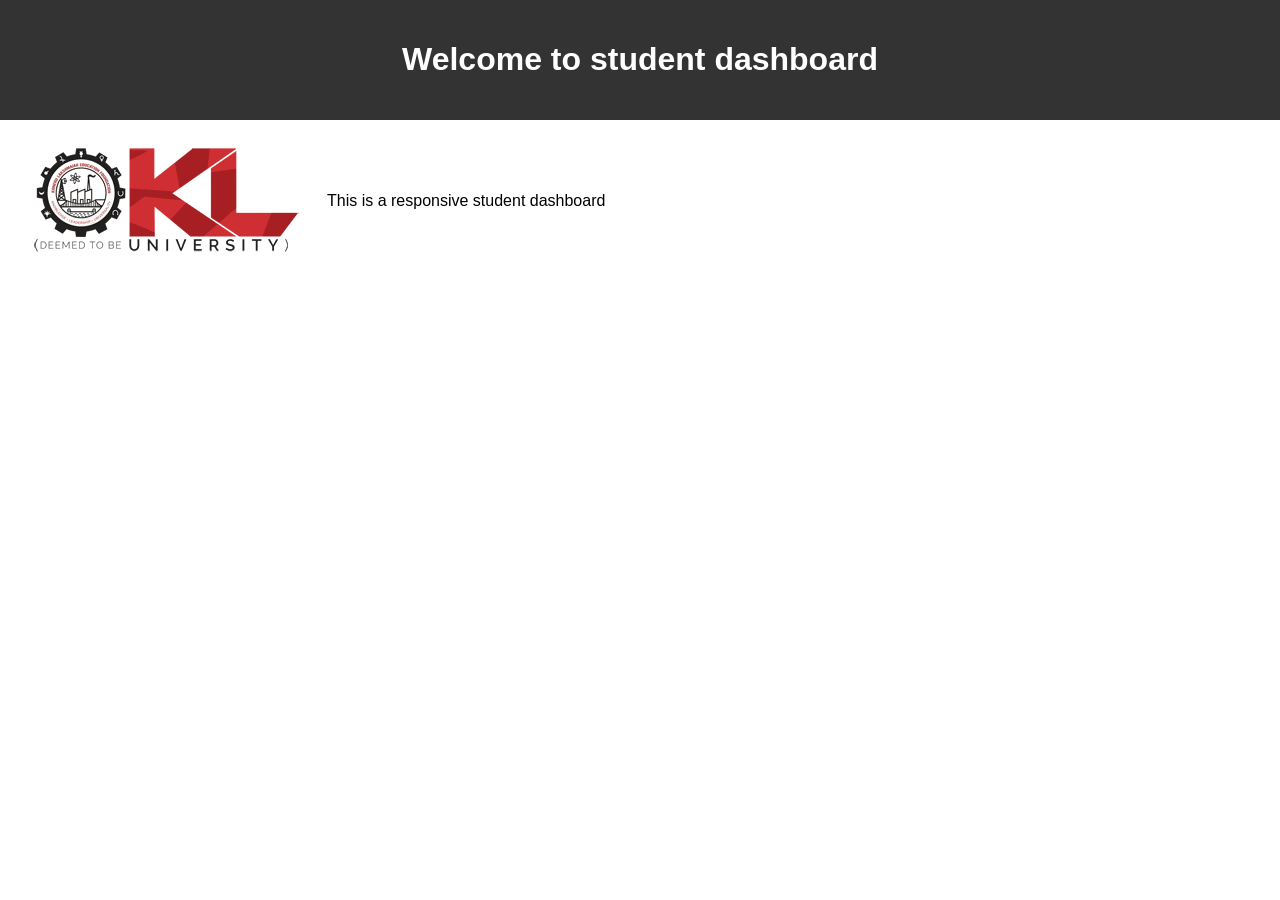
==== index.html @ 6de6828c "student dashboard" ====
<!DOCTYPE html>
<html lang="en">
<head>
<title>Student dashboard</title>
<link rel="stylesheet" href="style.css">
</head>
<body>
<header>
<h1>Welcome to student dashboard</h1>
</header>
<section class="about">
<img src="kluh.png">
<p>This is a responsive student dashboard</p>
</section>
</body>
</html>
---- style.css ----
body {
font-family: Arial, sans-serif;
margin: 0;
padding: 0;
}
header {
background-color: #333;
color: white;
padding: 20px;
text-align: center;
}
.about {
padding: 20px;
display: flex;
flex-direction: row;
align-items: center;
gap: 20px;
}
.responsive-img {
width: 100%;
max-width: 400px;
height: auto;
}
/* Media Query: Stack content on small screens */
@media (max-width: 600px) {
.about {
flex-direction: column;
}
}
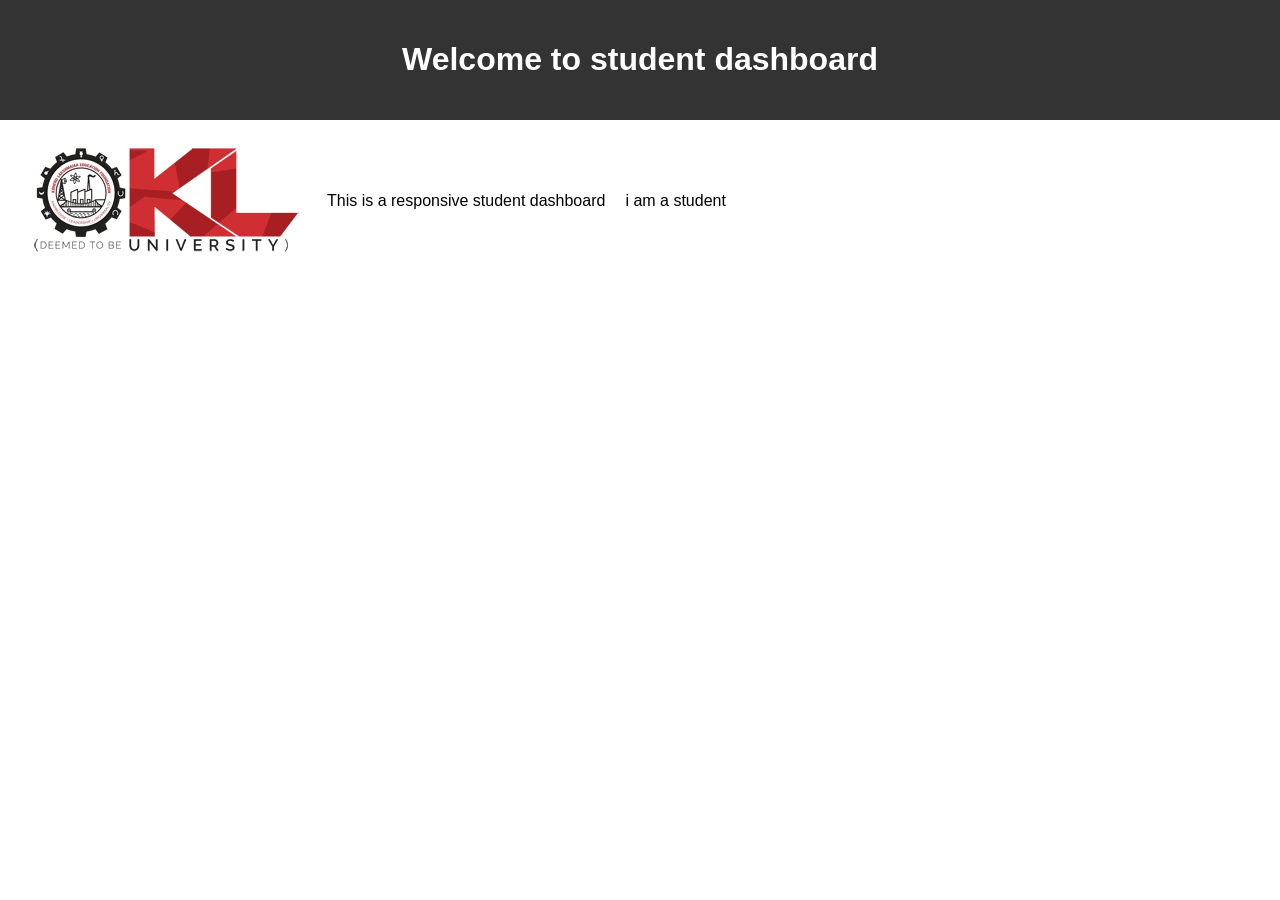
==== commit 021cb50f: "student dashboard" ====
--- a/index.html
+++ b/index.html
@@ -11,6 +11,7 @@
 <section class="about">
 <img src="kluh.png">
 <p>This is a responsive student dashboard</p>
+<p>i am a student</p>
 </section>
 </body>
 </html>
